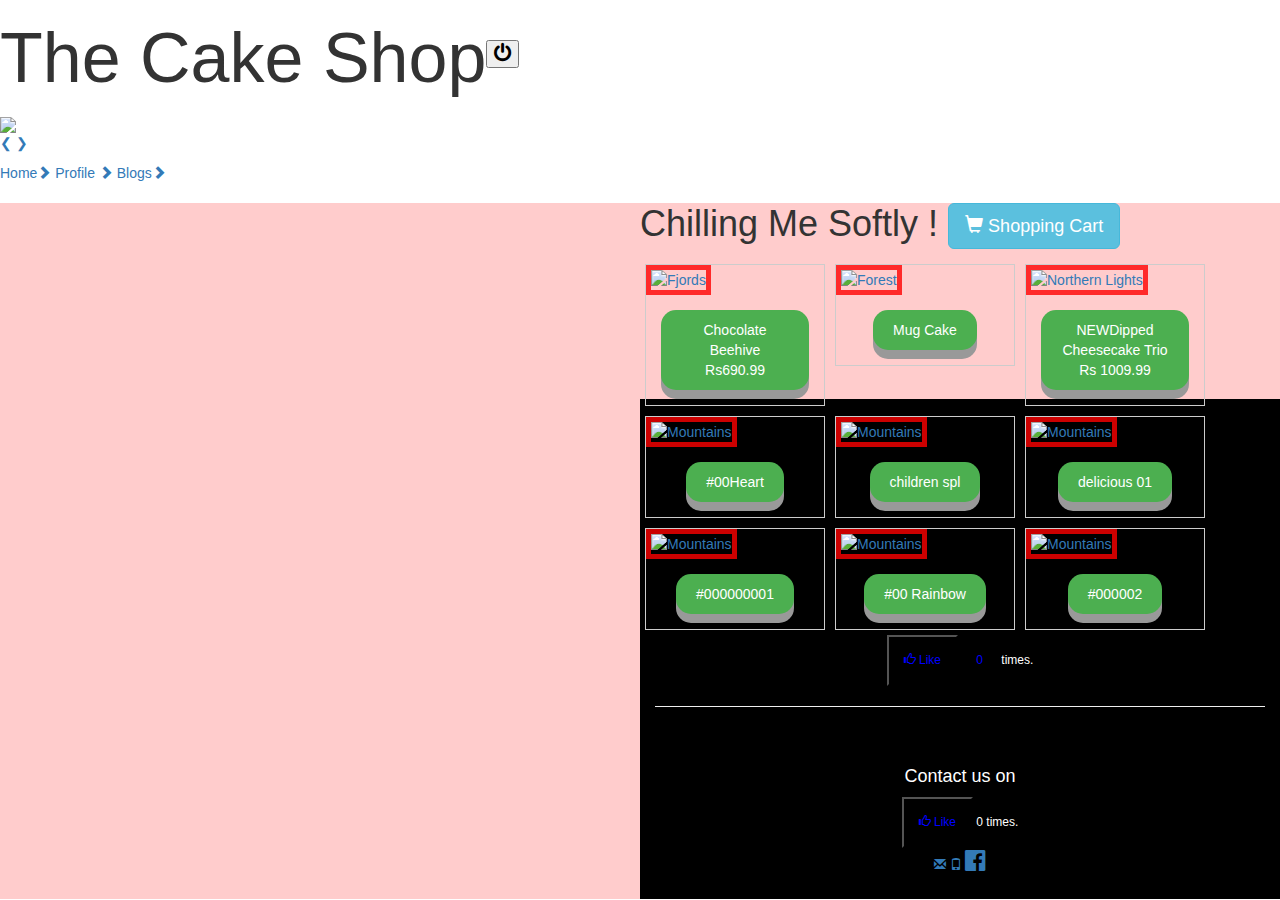
==== home.html @ 297894b4 "Add files via upload" ====
<!DOCTYPE html>
<html>
<title>Pranay Cake Shop</title>
<meta name="viewport" content="width=device-width, initial-scale=1">
<link rel="stylesheet" href="http://www.w3schools.com/lib/w3.css">
<link href="https://fonts.googleapis.com/icon?family=Material+Icons" rel="stylesheet">
<link rel="stylesheet" href="https://maxcdn.bootstrapcdn.com/bootstrap/3.3.7/css/bootstrap.min.css">
<link rel="stylesheet" href="https://cdnjs.cloudflare.com/ajax/libs/font-awesome/4.6.3/css/font-awesome.min.css">

<script type="text/javascript" src="http://beeker.io/lab/exit-intent-popup/bioep.min.js"></script>
<script src ="https://ajax.googleapis.com/ajax/libs/jquery/1.12.4/jquery.min.js"></script>
    <script src="https://maxcdn.bootstrapcdn.com/bootstrap/3.3.7/js/bootstrap.min.js"></script>
    
    <script type="text/javascript">
      bioEp.init({
        html: '<div id="bio_ep_content">' +
        '<img src="http://beeker.io/images/posts/2/tag.png" alt="Claim your discount!" />' +
        '<span>HOLD ON!</span>' +
        '<span>Click the button below to get a special discount</span>' +
        '<span>This offer will NOT show again!</span>' +
        '<a href="fireworks.html" class="bio_btn">CLAIM YOUR DISCOUNT</a>' +
        '</div>',
        css: '#bio_ep {width: 400px; height: 300px; color: #333; background-color: #fafafa; text-align: center;}' +
        '#bio_ep_content {padding: 24px 0 0 0; font-family: "Titillium Web";}' +
        '#bio_ep_content span:nth-child(2) {display: block; color: #f21b1b; font-size: 32px; font-weight: 600;}' +
        '#bio_ep_content span:nth-child(3) {display: block; font-size: 16px;}' +
        '#bio_ep_content span:nth-child(4) {display: block; margin: -5px 0 0 0; font-size: 16px; font-weight: 600;}' +
        '.bio_btn {display: inline-block; margin: 18px 0 0 0; padding: 7px; color: #fff; font-size: 14px; font-weight: 600; background-color: #70bb39; border: 1px solid #47ad0b; cursor: pointer; -webkit-appearance: none; -moz-appearance: none; border-radius: 0; text-decoration: none;}',
        fonts: ['//fonts.googleapis.com/css?family=Titillium+Web:300,400,600'],
        cookieExp: 0
    });
    </script>
<style>
 div.img {
    margin: 5px;
    border: 1px solid #ccc;
    float: left;
    width: 180px;
}

div.img:hover {
    border: 1px solid #777;
}

div.img img {
    width: 100%;
    height: auto;
}

div.desc {
    padding: 15px;
    text-align: center;
}
.border {   border-width: 5px;   border-color: rgba(255, 0, 0, 0.8);   border-style: solid; } 
.bod { background-color:rgba(255, 0, 0, 0.2);}
.button {
  display: inline-block;
  padding: 10px 20px;
  font-size: 14px;
  cursor: pointer;
  text-align: center;
  text-decoration: none;
  outline: none;
  color: #fff;
  background-color: #4CAF50;
  border: none;
  border-radius: 15px;
  box-shadow: 0 9px #999;
}

.button:hover {background-color: #3e8e41}

.button:active {
  background-color: #3e8e41;
  box-shadow: 0 5px #666;
  transform: translateY(4px);
}
.footer {
    background-color: #000000;
    color: #ffffff;
    text-align: center;
    font-size: 12px;
    padding: 15px;
}
#counter{
    background-color: #000000;
    color: blue;
    text-align: center;
    font-size: 12px;
    padding: 15px;
}
.mySlides {display:none;}

</style>
<body>

<nav class="w3-sidenav w3-light-grey" style="width:50%">
  <div class="w3-container w3-red">
    <table>
	<tr>
	<td><h1><p style="font-size:70px">The Cake Shop</p></h1></td> <td>      </td>
	<td><a class="w3-padding w3-pink w3-right" href="https://www.google.com"> <button onclick="myFunction()"><i class="fa fa-power-off" style="font-size:20px;color:Black" ></i>
  </button></a></td>
	</tr>
	</table>
  </div>
  
<p>
  
  <div class="w3-content w3-display-container">
  <img class="mySlides" src="https://media.giphy.com/media/k754IRFqfiMi4/giphy.gif" style="width:100%">
  <img class="mySlides" src="https://media.giphy.com/media/udA2Fe86iC1wc/giphy.gif" style="width:100%">
  
  <img class="mySlides" src=" http://www.yogiscakes.co.uk/img/chocolate-slice.png" style="width:100%">
  <img class="mySlides" src="https://encrypted-tbn1.gstatic.com/images?q=tbn:ANd9GcTP3pTFpSyU5uuteKsAB84TRjWSt4jtsh_glinRSJIUA0h1mK5b" style="width:100%">
  <img class="mySlides" src="https://encrypted-tbn1.gstatic.com/images?q=tbn:ANd9GcTX8I3yI_V3GrDE_r-usSwxgNUpUfg6vzIiI26t54_wnFWloqVRiw" style="width:100%">
  <img class="mySlides" src="https://encrypted-tbn3.gstatic.com/images?q=tbn:ANd9GcQvnON3I1t-42MOrIDmjpJkwHlz-Jgbh6Bgpv2NFRcVg2o8VWwWeQ" style="width:100%">
  <img class="mySlides" src="https://encrypted-tbn0.gstatic.com/images?q=tbn:ANd9GcThr3YM8WHx90aOSsktpzYsnkT0vAv5N_IDRzA_LRs6NXsyKAaEOw" style="width:100%">
  
  <div class="w3-content" style="width:100%">
  <div class="mySlides w3-container w3-green" >
    <h2><b> World's #1 Cake Shop</b></h2>
    <h1><i>Visit Shop For More</i></h1>
  </div>

  <a class="w3-btn-floating w3-display-left" onclick="plusDivs(-1)">&#10094;</a>
  <a class="w3-btn-floating w3-display-right" onclick="plusDivs(1)">&#10095;</a>
</div>
		</p>
		
	<script>
var myIndex = 0;
carousel();

function carousel() {
    var i;
    var x = document.getElementsByClassName("mySlides");
    for (i = 0; i < x.length; i++) {
       x[i].style.display = "none";
    }
    myIndex++;
    if (myIndex > x.length) {myIndex = 1}
    x[myIndex-1].style.display = "block";
    setTimeout(carousel, 2000); // Change image every 2 seconds
}
</script>

		
		
		
		
		
		
		
  <a class="w3-red w3-padding" href="#">Home<span class="w3-tag w3-red w3-round w3-right"><span class="glyphicon glyphicon-chevron-right"></span > </span></a>
  <a class="w3-padding w3-red" href="profile.html">Profile <span class="w3-tag w3-red w3-round w3-right"><span class="glyphicon glyphicon-chevron-right"></span></span></a>
  <a class="w3-padding w3-red" href="blogs.html">Blogs<span class="w3-tag w3-red w3-round w3-right"><span class="glyphicon glyphicon-chevron-right"></span > </span></a>
  
  
<script>
function myFunction() {
    var result = confirm("Do you really want to leave this page?");
if (result == true) {
    alert("Thanks for visiting");
}
else {
    alert("Thanks for staying with us");
}
}
</script>
         

</nav>
<div class="bod">
<div style="margin-left:50%">

<div class="w3-container" >

  <h1>Chilling Me Softly ! 
    <a href="order.html" class="btn btn-info btn-lg"> 
	<span class="glyphicon glyphicon-shopping-cart"></span> Shopping Cart
        </a></h1>


<div class="img">
  <a target="_blank" href="https://encrypted-tbn1.gstatic.com/images?q=tbn:ANd9GcTOK2cYW0xhsuparca1ici8UKcxFvceLlGchblWfv7oCXNyNb2wZQ">
    <img src="https://encrypted-tbn1.gstatic.com/images?q=tbn:ANd9GcTOK2cYW0xhsuparca1ici8UKcxFvceLlGchblWfv7oCXNyNb2wZQ" alt="Fjords" width="300" height="200" class="border">
  </a>
  <div class="desc">
  <button class="button" style="vertical-align:middle"><span>Chocolate Beehive Rs690.99</span></button>
</div>
</div>

<div class="img">
  <a target="_blank" href="https://encrypted-tbn0.gstatic.com/images?q=tbn:ANd9GcTyD71H-9OcSpR4UleCcyby-BWM3NVPomwrygN9FX0Y0ayVw6yT">
    <img src="https://encrypted-tbn0.gstatic.com/images?q=tbn:ANd9GcTyD71H-9OcSpR4UleCcyby-BWM3NVPomwrygN9FX0Y0ayVw6yT" alt="Forest" width="300" height="300" class="border">
  </a>
  <div class="desc">
<button class="button" style="vertical-align:middle"><span>Mug Cake </span></button>
</div>
</div>

<div class="img">
  <a target="_blank" href="https://encrypted-tbn0.gstatic.com/images?q=tbn:ANd9GcTooBul4fbGklq_1Cuio-8V2sYpJd06GnIY9GscDedFXTngJkip">
    <img src="https://encrypted-tbn0.gstatic.com/images?q=tbn:ANd9GcTooBul4fbGklq_1Cuio-8V2sYpJd06GnIY9GscDedFXTngJkip" alt="Northern Lights" width="300" height="200" class="border">
  </a>
  <div class="desc" class="border">
<button class="button" style="vertical-align:middle"><span>  NEWDipped Cheesecake Trio
Rs 1009.99 </span></button>
</div>
</div>
<br>
<div class="img">
  <a target="_blank" href="https://encrypted-tbn0.gstatic.com/images?q=tbn:ANd9GcT_m4uDwLGQ1CNBux1daTu-Pu-ZK4SteY6MNrw3xs4fjALoAnYsDg">
    <img src="https://encrypted-tbn0.gstatic.com/images?q=tbn:ANd9GcT_m4uDwLGQ1CNBux1daTu-Pu-ZK4SteY6MNrw3xs4fjALoAnYsDg" alt="Mountains" width="300" height="200" class="border">
  </a>
  <div class="desc">
  <button class="button" style="vertical-align:middle"><span>#00Heart </span></button>
</div>
</div>
<br>

<div class="img">
  <a target="_blank" href="https://encrypted-tbn1.gstatic.com/images?q=tbn:ANd9GcTs-2PKT8MV8Q6ScqW754NVN_WcI1uBAj2jekL5A5ASoUY9DuvsDg">
    <img src="https://encrypted-tbn1.gstatic.com/images?q=tbn:ANd9GcTs-2PKT8MV8Q6ScqW754NVN_WcI1uBAj2jekL5A5ASoUY9DuvsDg" alt="Mountains" width="300" height="200" class="border">
  </a>
  <div class="desc">
  <button class="button" style="vertical-align:middle"><span>children spl</span></button>
</div>
</div>
<br>

<div class="img">
  <a target="_blank" href="https://encrypted-tbn2.gstatic.com/images?q=tbn:ANd9GcSDAzehITnmREu5Uy_eE6LVX820AbZVlgkColo5R_JciPdzQHiC5g">
    <img src="https://encrypted-tbn2.gstatic.com/images?q=tbn:ANd9GcSDAzehITnmREu5Uy_eE6LVX820AbZVlgkColo5R_JciPdzQHiC5g" alt="Mountains" width="300" height="200" class="border">
  </a>
  <div class="desc">
  <button class="button" style="vertical-align:middle"><span>delicious 01</span></button>
</div>
</div>
<br>

<div class="img">
  <a target="_blank" href="https://encrypted-tbn3.gstatic.com/images?q=tbn:ANd9GcT__D5bfB_IF7DtbxNcnjnM-57A9YxLDYTvvAOOlTwDQMvscawcjw">
    <img src="https://encrypted-tbn3.gstatic.com/images?q=tbn:ANd9GcT__D5bfB_IF7DtbxNcnjnM-57A9YxLDYTvvAOOlTwDQMvscawcjw" alt="Mountains" width="300" height="200" class="border">
  </a>
  <div class="desc">
  <button class="button" style="vertical-align:middle"><span>#000000001</span></button>
</div>
</div>
<br>

<div class="img">
  <a target="_blank" href="https://s-media-cache-ak0.pinimg.com/736x/31/67/b0/3167b05691bc1e9ebd42a230de195fc9.jpg">
    <img src="https://s-media-cache-ak0.pinimg.com/736x/31/67/b0/3167b05691bc1e9ebd42a230de195fc9.jpg" alt="Mountains" width="300" height="200" class="border">
  </a>
  <div class="desc">
  <button class="button" style="vertical-align:middle"><span>#00 Rainbow</span></button>
</div>
</div>
<br>

<div class="img">
  <a target="_blank" href="https://encrypted-tbn0.gstatic.com/images?q=tbn:ANd9GcTFb9heZfIUU6wRb7eVZKJII2OJUI-vyfl1SxfcDY2n7-TTvm_m">
    <img src="https://encrypted-tbn0.gstatic.com/images?q=tbn:ANd9GcTFb9heZfIUU6wRb7eVZKJII2OJUI-vyfl1SxfcDY2n7-TTvm_m" alt="Mountains" width="300" height="200" class="border">
  </a>
  <div class="desc">
  <button class="button" style="vertical-align:middle"><span>#000002</span></button>
</div>
</div>
<br>



</div>
</div>
  
  <div style="margin-left:50%">
 <div class="footer">
                   <button id="counter">  <span class="glyphicon glyphicon-thumbs-up"></span> Like </button>  <span id="counter">0</span> times.
                 <br/>
                 <hr/>
                 </div>
				 
			<script>	
			
  
				 // Counter code
 var button = document.getElementById('counter');
 button.onclick = function () {
 
     // Create a request object
     var request = new XMLHttpRequest();
     
     // Capture the response and store it in a variable
     request.onreadystatechange = function () {
       if (request.readyState === XMLHttpRequest.DONE) {
           // Take some action
           if (request.status === 200) {
               var counter = request.responseText;
               var span = document.getElementById('counter');
               span.innerHTML = counter.toString();          
           }
       }  
       // Not done yet
     };
     
    
}
</script>
				 
				 

<div class="footer">
<h4> Contact us on</h4>
 <button id="counter">  <span class="glyphicon glyphicon-thumbs-up"></span> Like </button>  <span id="count">0</span> times.
                 <br/>
<p> <a href="https://www.google.com/gmail/"><span class="glyphicon glyphicon-envelope"></span>
        </a>
		 <a href="#">
          <span class="glyphicon glyphicon-phone"></span>
        </a>
	<a href="#">	<i class="fa fa-facebook-official" style="font-size:24px"></i></a>
      </p>

</div>  
</div>

</body>
</html>
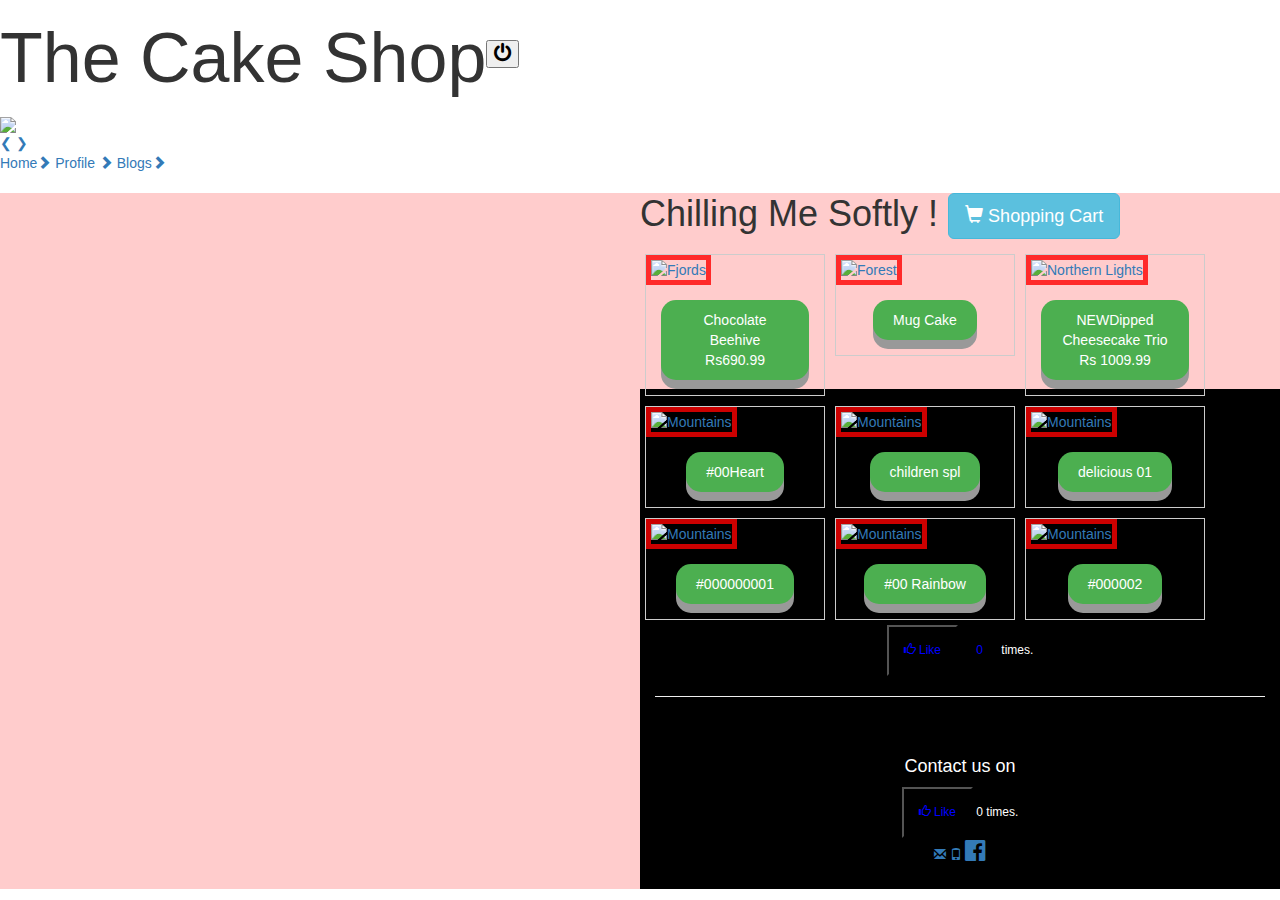
==== commit 5701222f: "[imad-console] Updates home.html" ====
--- a/home.html
+++ b/home.html
@@ -126,7 +126,7 @@
   <a class="w3-btn-floating w3-display-left" onclick="plusDivs(-1)">&#10094;</a>
   <a class="w3-btn-floating w3-display-right" onclick="plusDivs(1)">&#10095;</a>
 </div>
-		</p>
+		
 		
 	<script>
 var myIndex = 0;
@@ -168,7 +168,7 @@
 }
 }
 </script>
-         
+   </div>      
 
 </nav>
 <div class="bod">
@@ -204,7 +204,7 @@
   <a target="_blank" href="https://encrypted-tbn0.gstatic.com/images?q=tbn:ANd9GcTooBul4fbGklq_1Cuio-8V2sYpJd06GnIY9GscDedFXTngJkip">
     <img src="https://encrypted-tbn0.gstatic.com/images?q=tbn:ANd9GcTooBul4fbGklq_1Cuio-8V2sYpJd06GnIY9GscDedFXTngJkip" alt="Northern Lights" width="300" height="200" class="border">
   </a>
-  <div class="desc" class="border">
+  <div class="desc" >
 <button class="button" style="vertical-align:middle"><span>  NEWDipped Cheesecake Trio
 Rs 1009.99 </span></button>
 </div>
